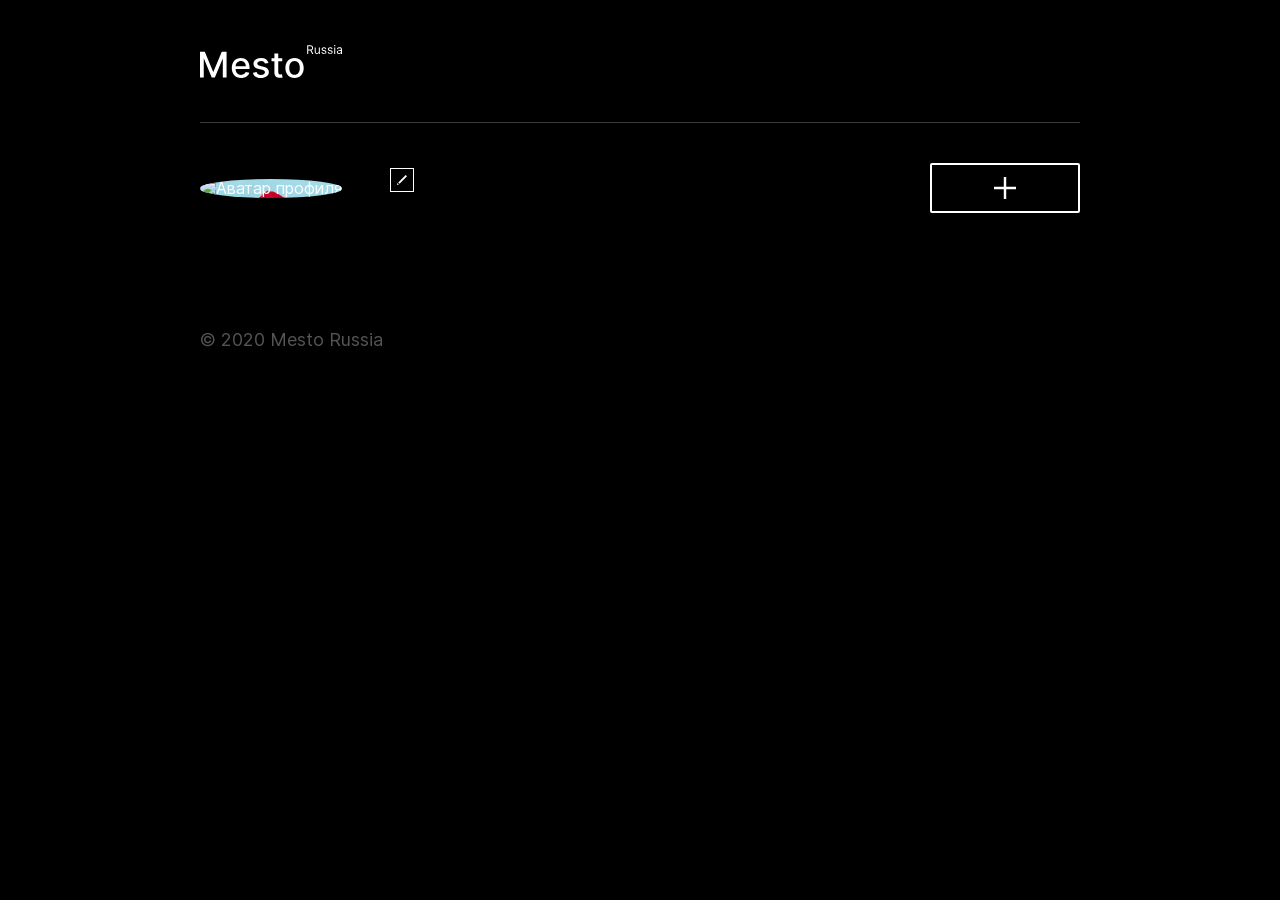
==== index.html @ c9e3ca73 "Updates" ====
<!doctype html><html lang="en"><head><meta charset="utf-8"/><meta name="viewport" content="width=device-width,initial-scale=1"/><meta name="theme-color" content="#000000"/><meta name="description" content="Web site created using create-react-app"/><title>React App</title><script defer="defer" src="/static/js/main.30e86935.js"></script><link href="/static/css/main.2cdbaabc.css" rel="stylesheet"></head><body class="wrapper"><div id="root"></div></body></html>
---- static/css/main.2cdbaabc.css ----
/*! normalize.css v8.0.1 | MIT License | github.com/necolas/normalize.css */html{-webkit-text-size-adjust:100%;line-height:1.15}body{margin:0}main{display:block}h1{font-size:2em;margin:.67em 0}hr{box-sizing:initial;height:0;overflow:visible}pre{font-family:monospace,monospace;font-size:1em}a{background-color:initial}abbr[title]{border-bottom:none;text-decoration:underline;-webkit-text-decoration:underline dotted;text-decoration:underline dotted}b,strong{font-weight:bolder}code,kbd,samp{font-family:monospace,monospace;font-size:1em}small{font-size:80%}sub,sup{font-size:75%;line-height:0;position:relative;vertical-align:initial}sub{bottom:-.25em}sup{top:-.5em}img{border-style:none}button,input,optgroup,select,textarea{font-family:inherit;font-size:100%;line-height:1.15;margin:0}button,input{overflow:visible}button,select{text-transform:none}[type=button],[type=reset],[type=submit],button{-webkit-appearance:button}[type=button]::-moz-focus-inner,[type=reset]::-moz-focus-inner,[type=submit]::-moz-focus-inner,button::-moz-focus-inner{border-style:none;padding:0}[type=button]:-moz-focusring,[type=reset]:-moz-focusring,[type=submit]:-moz-focusring,button:-moz-focusring{outline:1px dotted ButtonText}fieldset{padding:.35em .75em .625em}legend{box-sizing:border-box;color:inherit;display:table;max-width:100%;padding:0;white-space:normal}progress{vertical-align:initial}textarea{overflow:auto}[type=checkbox],[type=radio]{box-sizing:border-box;padding:0}[type=number]::-webkit-inner-spin-button,[type=number]::-webkit-outer-spin-button{height:auto}[type=search]{-webkit-appearance:textfield;outline-offset:-2px}[type=search]::-webkit-search-decoration{-webkit-appearance:none}::-webkit-file-upload-button{-webkit-appearance:button;font:inherit}details{display:block}summary{display:list-item}[hidden],template{display:none}@font-face{font-display:swap;font-family:Inter;font-style:normal;font-weight:400;src:url(/static/media/Inter-Regular.c8ba52b05a9ef10f4758.woff2) format("woff2"),url(/static/media/Inter-Regular.8c206db99195777c6769.woff) format("woff")}@font-face{font-display:swap;font-family:Inter;font-style:normal;font-weight:500;src:url(/static/media/Inter-Medium.293fd13dbca5a3e450ef.woff2) format("woff2"),url(/static/media/Inter-Medium.9053572c46aeb4b16caa.woff) format("woff")}@font-face{font-display:swap;font-family:Inter;font-style:normal;font-weight:900;src:url(/static/media/Inter-Black.15ca31c0a2a68f76d2d1.woff2) format("woff2"),url(/static/media/Inter-Black.c6938660eec019fefd68.woff) format("woff")}.page,.wrapper{background-color:#000}.page{-webkit-font-smoothing:antialiased;-moz-osx-font-smoothing:grayscale;-webkit-text-size-adjust:100%;-ms-text-size-adjust:100%;-moz-text-size-adjust:100%;color:#fff;font-family:Inter,Arial,"Sans-serif";margin:0 auto;max-width:880px;padding:0;text-rendering:optimizeLegibility}.header{border-bottom:1px solid rgba(84,84,84,.7);margin:45px auto 40px}@media screen and (max-width:1023px){.header{display:flex;margin:28px auto 42px}}.header__logo{margin-bottom:41px}@media screen and (max-width:767px){.header__logo{height:24px;margin:0 190px 31px 27px;width:103px}}.profile{align-items:center;display:flex;margin:0 auto 50px}@media screen and (max-width:1023px){.profile{margin:0 19px 36px}}@media screen and (max-width:767px){.profile{flex-direction:column}}.profile__photo{cursor:pointer;position:relative}.profile__photo:after{align-items:center;background-color:rgba(0,0,0,.8);content:url(/static/media/edit-avatar.a086f758840ae814ecde.svg);display:flex;height:100%;justify-content:center;left:0;opacity:0;position:absolute;top:0;transition:opacity .5s ease-in-out;width:100%}.profile__photo:hover:after{opacity:1}.profile__avatar{background-color:initial;background-image:url(/static/media/avatar.bbe7c5b6093ec0273de1.jpg);background-size:cover;border-radius:50%;object-fit:cover;object-position:center center;position:relative}.profile__avatar,.profile__avatar:hover:before{background-repeat:no-repeat;height:120px;width:120px}.profile__avatar:hover:before{background-color:rgba(0,0,0,.8);background-image:url(/static/media/edit-avatar.a086f758840ae814ecde.svg);background-position:50%;content:"";cursor:pointer;left:0;position:absolute;top:0}@media screen and (max-width:767px){.profile__avatar{margin-bottom:26px}}.profile__info{display:flex;flex-direction:column;justify-content:center;margin-left:30px;max-width:336px}@media screen and (max-width:767px){.profile__info{margin:0 0 25px 25px;max-width:282px;text-align:center}}.profile__container{display:flex;justify-content:flex-start}@media screen and (max-width:767px){.profile__container{justify-content:center}}.profile__name{font-size:42px;font-style:normal;font-weight:500;line-height:48px;margin:0;max-width:294px;overflow:hidden;padding:0;text-overflow:ellipsis;white-space:nowrap}@media screen and (max-width:767px){.profile__name{font-size:27px;line-height:33px;max-width:200px}}.profile__edit-button{align-self:center;background-color:#000;background-image:url(/static/media/Edit-Button.a1892ea72cb87c8fc3aa.svg);background-position:50%;border:1px solid #fff;cursor:pointer;height:24px;margin-left:18px;padding:0;width:24px}.profile__edit-button:hover{opacity:.6;transition:.5s}@media screen and (max-width:767px){.profile__edit-button{height:18px;margin-left:10px;width:18px}}.profile__description{font-size:18px;font-style:normal;font-weight:400;line-height:22px;margin:16px 0 0;max-width:336px;overflow:hidden;padding:0;text-overflow:ellipsis;white-space:nowrap}@media screen and (max-width:767px){.profile__description{font-size:14px;line-height:17px;margin:6px 28px 8px 0;text-align:center}}.profile__add-button{background-color:#000;background-image:url(/static/media/Add-Button-desc.6f41966c71dd7895857f.svg);background-position:50%;background-repeat:no-repeat;border:2px solid #fff;border-radius:2px;cursor:pointer;height:50px;margin-left:auto;padding:0;width:150px}.profile__add-button:hover{opacity:.6;transition:.5s}@media screen and (max-width:767px){.profile__add-button{background-image:url(/static/media/Add-Button.6f86ece55e54220c5485.svg);height:50px;margin:0 19px;width:282px}}.cards-gallery{grid-column-gap:17px;grid-row-gap:20px;-webkit-column-gap:17px;column-gap:17px;display:grid;grid-template-columns:repeat(3,1fr);justify-content:center;margin:0 auto 66px;row-gap:20px}@media screen and (max-width:1023px){.cards-gallery{grid-template-columns:repeat(2,1fr);margin:0 19px 48px}}@media screen and (max-width:767px){.cards-gallery{grid-template-columns:repeat(1,1fr)}}.card{position:relative}.card__image{border-radius:10px 10px 0 0;cursor:pointer;display:block;height:282px;object-fit:cover;width:100%}.card__trash{position:absolute;right:15px;top:18px;z-index:0}.card__trash:hover{opacity:.6;transition:.5s}.card__description{align-items:center;background-color:#fff;border-radius:0 0 10px 10px;color:#000;display:flex;justify-content:space-between;padding:20px 20px 20px 21px}.card__title{font-size:24px;font-style:normal;font-weight:900;line-height:29px;margin:0;max-width:200px;overflow:hidden;padding:0;text-overflow:ellipsis;white-space:nowrap}.card__button-like{background-color:initial;background-image:url(/static/media/like.87ed371465c7a6a1cd01.svg);border:none;cursor:pointer;height:19px;padding:0;width:22px}.card__button-like:hover{opacity:.5;transition:.5s}.card__button-like_active{background-image:url(/static/media/like-active.fe17a515669479b1e649.svg)}.card__like-counter{color:#000;font-size:13px;font-style:normal;font-weight:400;line-height:16px;margin:0;padding:0;text-align:center}.footer{margin:0 auto 60px;max-width:880px}@media screen and (max-width:1023px){.footer{margin:0 19px 36px}}.footer__copyright{color:#545454;font-size:18px;font-style:normal;font-weight:400;line-height:22px;margin:0;padding:0}@media screen and (max-width:767px){.footer__copyright{font-size:14px;line-height:17px}}.popup{align-items:center;background-color:rgba(0,0,0,.5);display:flex;height:100vh;justify-content:center;left:0;opacity:0;position:fixed;top:0;transition:all .5s linear;visibility:hidden;width:100vw}.popup_opened{opacity:1;visibility:visible}.popup__container{background-color:#fff;border-radius:10px;max-width:430px;position:relative}@media screen and (max-width:767px){.popup__container{max-width:282px}}.popup__container_form_size{width:33.59375%}@media screen and (max-width:767px){.popup__container_form_size{width:88.125%}}.popup__container_form_image{background-color:initial;max-width:100%}.popup__form_type_confirm{padding:32px 36px 34px}.popup__form_type_update{display:flex;flex-direction:column;padding:54px 36px 36px}.popup_form_image{background-color:rgba(0,0,0,.9)}.popup__photo{max-height:75vh;max-width:75vw;object-fit:cover}.popup__button-close{background-color:initial;background-image:url(/static/media/Close-Icon.b793e07c3f4c19e26c11.svg);background-repeat:no-repeat;background-size:cover;border:none;cursor:pointer;height:32px;padding:0;position:absolute;right:-40px;top:-40px;width:32px}.popup__button-close:hover{opacity:.6;transition:.5s}@media screen and (max-width:767px){.popup__button-close{height:20px;position:absolute;right:0;top:-36px;width:20px}}.popup__form{display:flex;flex-direction:column;padding:44px 36px 35px}@media screen and (max-width:767px){.popup__form{padding:66px 22px 25px}}.popup__title{color:#000;font-size:24px;font-weight:900;line-height:29px;margin:34px 64px 0 36px}@media screen and (max-width:767px){.popup__title{font-size:18px;line-height:22px;margin:26px 22px 0}}.popup__title_form_image{color:#fff;font-size:12px;font-style:normal;font-weight:400;line-height:15px;margin:10px 0 0;max-width:291px;overflow:hidden;padding:0;text-overflow:ellipsis;white-space:nowrap}@media screen and (max-width:767px){.popup__title_form_image{max-width:240px}}.popup__input{border:none;border-bottom:1px solid rgba(0,0,0,.2);color:#000;font-size:14px;font-style:normal;font-weight:400;line-height:17px;margin-bottom:5px;min-height:28px;overflow:hidden;text-overflow:ellipsis;white-space:nowrap;width:100%}.popup__input_type_error{border-bottom:1px solid red}.popup__span-error{color:red;font-size:12px;font-weight:400;line-height:15px;min-height:30px}.popup__span-error:last-of-type{margin-bottom:3px}.popup__button{background-color:#000;border:none;border-radius:2px;color:#fff;cursor:pointer;font-size:18px;font-style:normal;font-weight:400;line-height:22px;padding:14px 0;transition:.5s;width:100%}.popup__button:hover{opacity:.8}@media screen and (max-width:767px){.popup__button{font-size:14px;line-height:17px}}.popup__button_disabled{background-color:initial;border:1px solid #000;color:#000;opacity:.2}.popup__button_disabled:hover{opacity:.2}
/*# sourceMappingURL=main.2cdbaabc.css.map*/
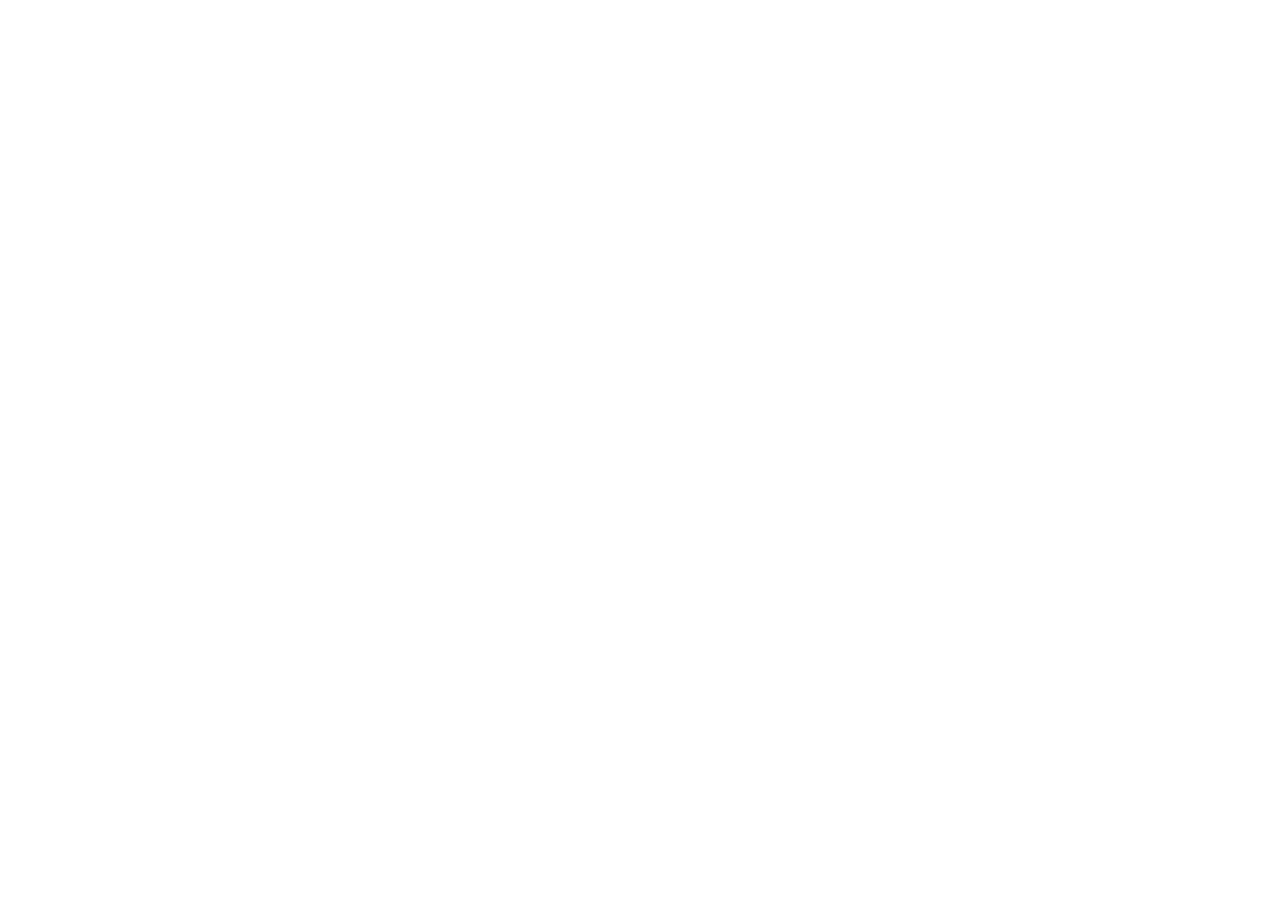
==== commit 92c69a6c: "Updates" ====
--- a/index.html
+++ b/index.html
@@ -1 +1 @@
-<!doctype html><html lang="en"><head><meta charset="utf-8"/><meta name="viewport" content="width=device-width,initial-scale=1"/><meta name="theme-color" content="#000000"/><meta name="description" content="Web site created using create-react-app"/><title>React App</title><script defer="defer" src="/static/js/main.30e86935.js"></script><link href="/static/css/main.2cdbaabc.css" rel="stylesheet"></head><body class="wrapper"><div id="root"></div></body></html>+<!doctype html><html lang="en"><head><meta charset="utf-8"/><meta name="viewport" content="width=device-width,initial-scale=1"/><meta name="theme-color" content="#000000"/><meta name="description" content="Web site created using create-react-app"/><title>React App</title><script defer="defer" src="/mesto-react/static/js/main.2186a56a.js"></script><link href="/mesto-react/static/css/main.3ddb695d.css" rel="stylesheet"></head><body class="wrapper"><div id="root"></div></body></html>
